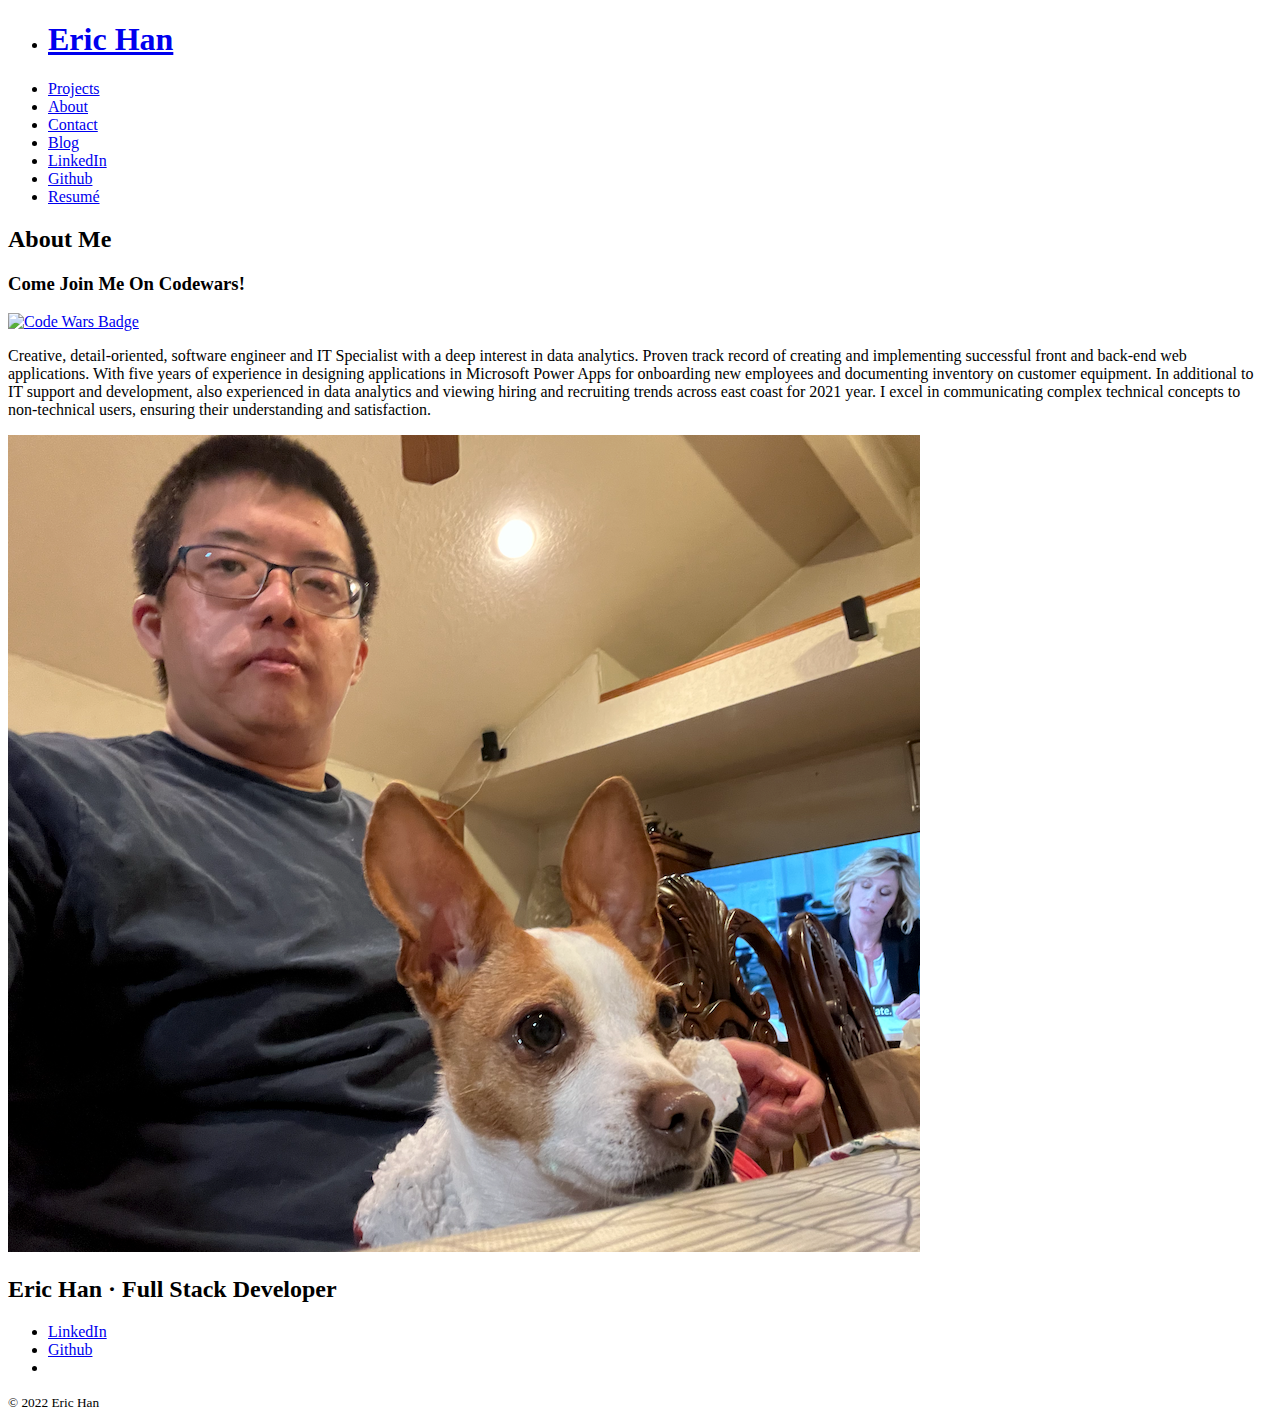
==== aboutme.html @ 0e2a2f8d "update about me" ====
<!DOCTYPE html>
<html lang="en">

<head>
   <meta charset="UTF-8">
   <meta http-equiv="X-UA-Compatible" content="IE=edge">
   <meta name="viewport" content="width=device-width, initial-scale=1.0">
   <title>Eric Han's Portfolio</title>
   <link rel="stylesheet" href="css/style.css">
   <link rel="preconnect" href="https://fonts.googleapis.com">
   <link rel="preconnect" href="https://fonts.gstatic.com" crossorigin>
   <link href="https://fonts.googleapis.com/css2?family=Oxygen&family=Oxygen+Mono&display=swap" rel="stylesheet">
   <script src="https://kit.fontawesome.com/43799853bb.js" crossorigin="anonymous"></script>
</head>

<body>
   <nav>
      <ul class="navbar">
         <li>
            <h1><a href="index.html"><span id="spinning" class="fa-solid fa-computer"></span> Eric Han</a></h1>
         </li>
         <li><a href="index.html#projects">Projects</a></li>
         <li><a href="aboutme.html">About</a></li>
         <li><a href="index.html#contact-me">Contact</a></li>
         <li><a href="https://ericblog.ericqyhan.com/" target="_blank">Blog</a></li>
         <!-- aria-hidden will hide icon from screen readers -->
         <li><a href="https://www.linkedin.com/in/eric-qy-han/"><span class="fa-brands fa-linkedin"
                  aria-hidden="true"></span> <span class="sr-only">LinkedIn</span></a></li>
         <li><a href="https://github.com/EricqyHan"><span class="fa-brands fa-github" aria-hidden="true"></span><span
                  class="sr-only">Github</span>
            </a></li>
         <!-- <li><a href="EricHanResume.pdf" class="resume" target="_blank" rel="noopener noreferrer">Resum&eacute;</a></li> -->
         <li><a href="resume.html" class="resume" target="_blank">Resum&eacute;</a></li>
      </ul>
   </nav>
   <section class="darkblue">
      <section id="projects">
         <h2>About Me</h2>
         <div class="codewars">
            <h3>Come Join Me On Codewars!</h3>
            <a href="https://www.codewars.com/users/EricqyHan">
               <img src="https://www.codewars.com/users/EricqyHan/badges/large" alt="Code Wars Badge">
            </a>
         </div>
         <!-- Project 1 -->
         <article>
            <section class="text">

               <p class="blackbox">
                  Creative, detail-oriented, software engineer and IT Specialist with a deep interest in data analytics.
                  Proven track
                  record of creating and implementing successful front and back-end web applications. With five years of
                  experience in
                  designing applications in Microsoft Power Apps for onboarding new employees and documenting inventory
                  on customer
                  equipment. In additional to IT support and development, also experienced in data analytics and viewing
                  hiring and
                  recruiting trends across east coast for 2021 year. I excel in communicating complex technical concepts
                  to non-technical
                  users, ensuring their understanding and satisfaction.
                  </a>
               </p>
            </section>
            <img id="my-img" src="images/me.png" alt="Screenshot of the Wall of Wonder." />
         </article>
      </section>
   </section>

   <section class="footer">
      <section class="gradient"></section>
      <footer>
         <h2>Eric Han &middot; Full Stack Developer</h2>

         <ul class="footer">
            <li><a href="https://www.linkedin.com/in/eric-qy-han/"><span class="fa-brands fa-linkedin"></span><span
                     class="sr-only">LinkedIn</span></a></li>
            <li><a href="https://github.com/EricqyHan"><span class="fa-brands fa-github"><span
                        class="sr-only">Github</span></span></a></li>
            <li><a href="mailto:ericqyhan@gmail.com"><span class="fa-solid fa-envelopes-bulk"></span></a></li>
         </ul>
         <p><small>&copy; 2022 Eric Han</small></p>
      </footer>
   </section>
</body>

</html>
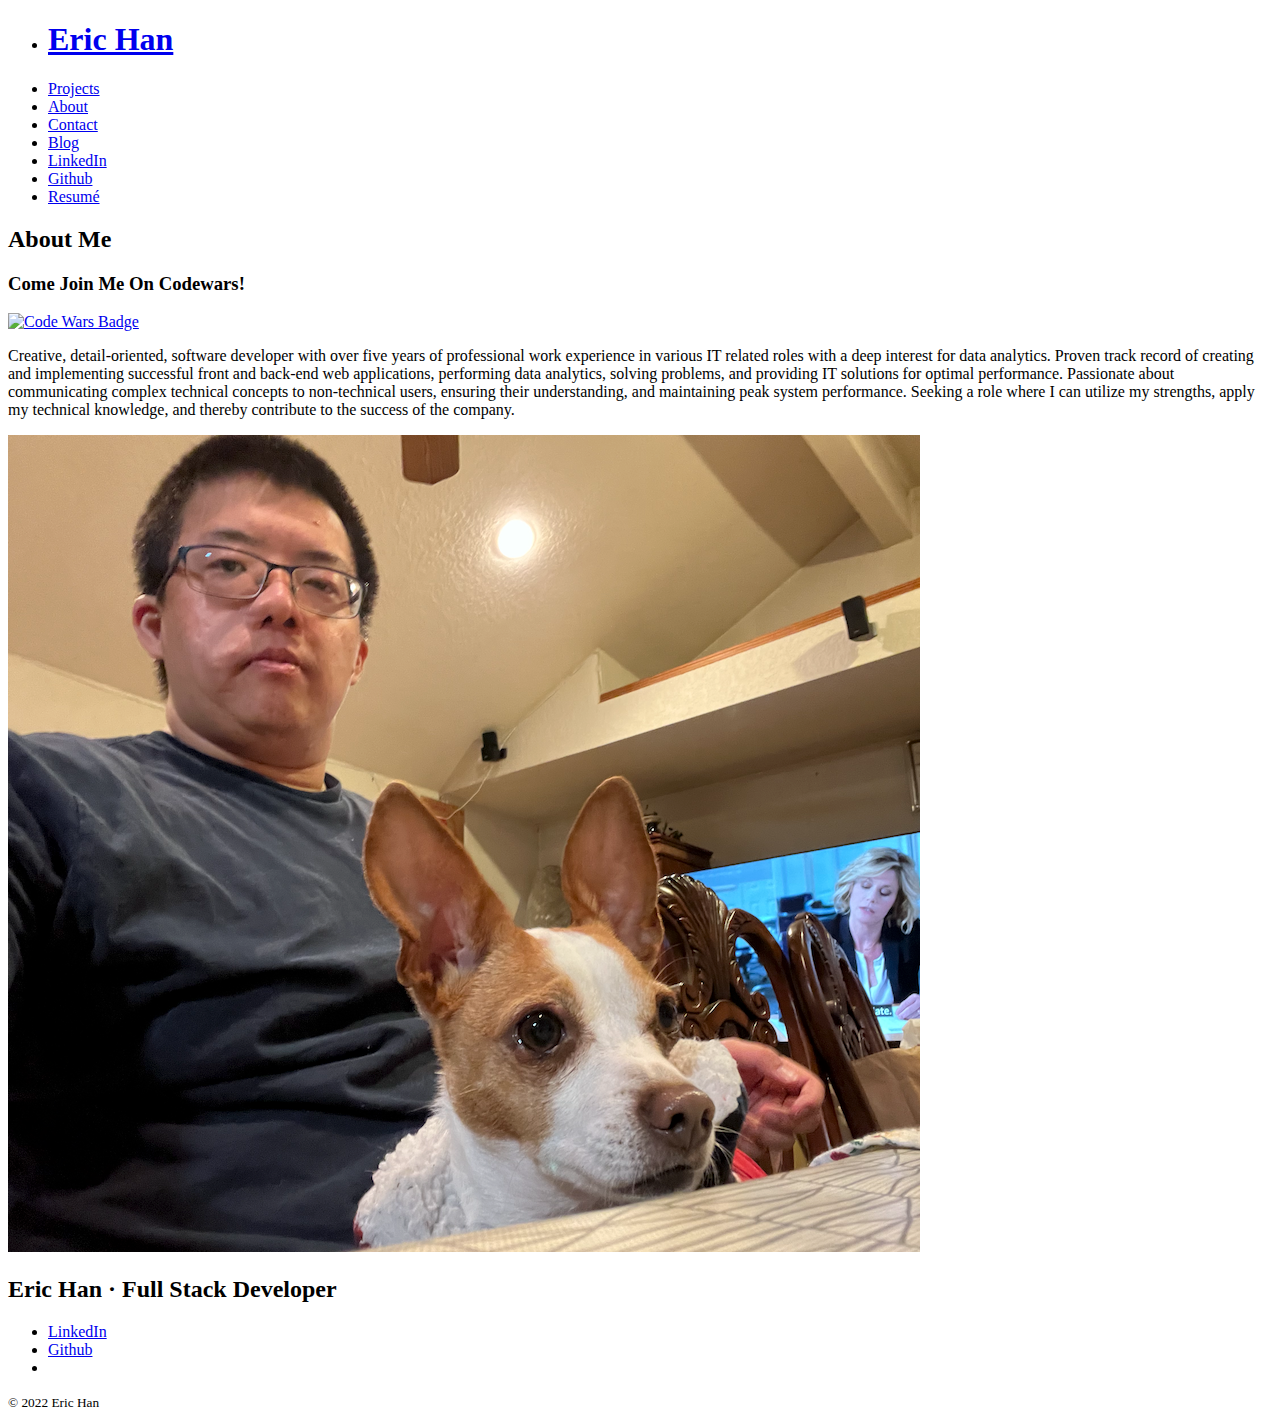
==== commit 5dcd09be: "updated resume and about me" ====
--- a/aboutme.html
+++ b/aboutme.html
@@ -47,17 +47,17 @@
             <section class="text">
 
                <p class="blackbox">
-                  Creative, detail-oriented, software engineer and IT Specialist with a deep interest in data analytics.
-                  Proven track
-                  record of creating and implementing successful front and back-end web applications. With five years of
-                  experience in
-                  designing applications in Microsoft Power Apps for onboarding new employees and documenting inventory
-                  on customer
-                  equipment. In additional to IT support and development, also experienced in data analytics and viewing
-                  hiring and
-                  recruiting trends across east coast for 2021 year. I excel in communicating complex technical concepts
-                  to non-technical
-                  users, ensuring their understanding and satisfaction.
+                  Creative, detail-oriented, software developer with over five years of professional work experience in
+                  various IT related
+                  roles with a deep interest for data analytics. Proven track record of creating and implementing
+                  successful front and
+                  back-end web applications, performing data analytics, solving problems, and providing IT solutions for
+                  optimal
+                  performance. Passionate about communicating complex technical concepts to non-technical users,
+                  ensuring their
+                  understanding, and maintaining peak system performance. Seeking a role where I can utilize my
+                  strengths, apply my
+                  technical knowledge, and thereby contribute to the success of the company.
                   </a>
                </p>
             </section>
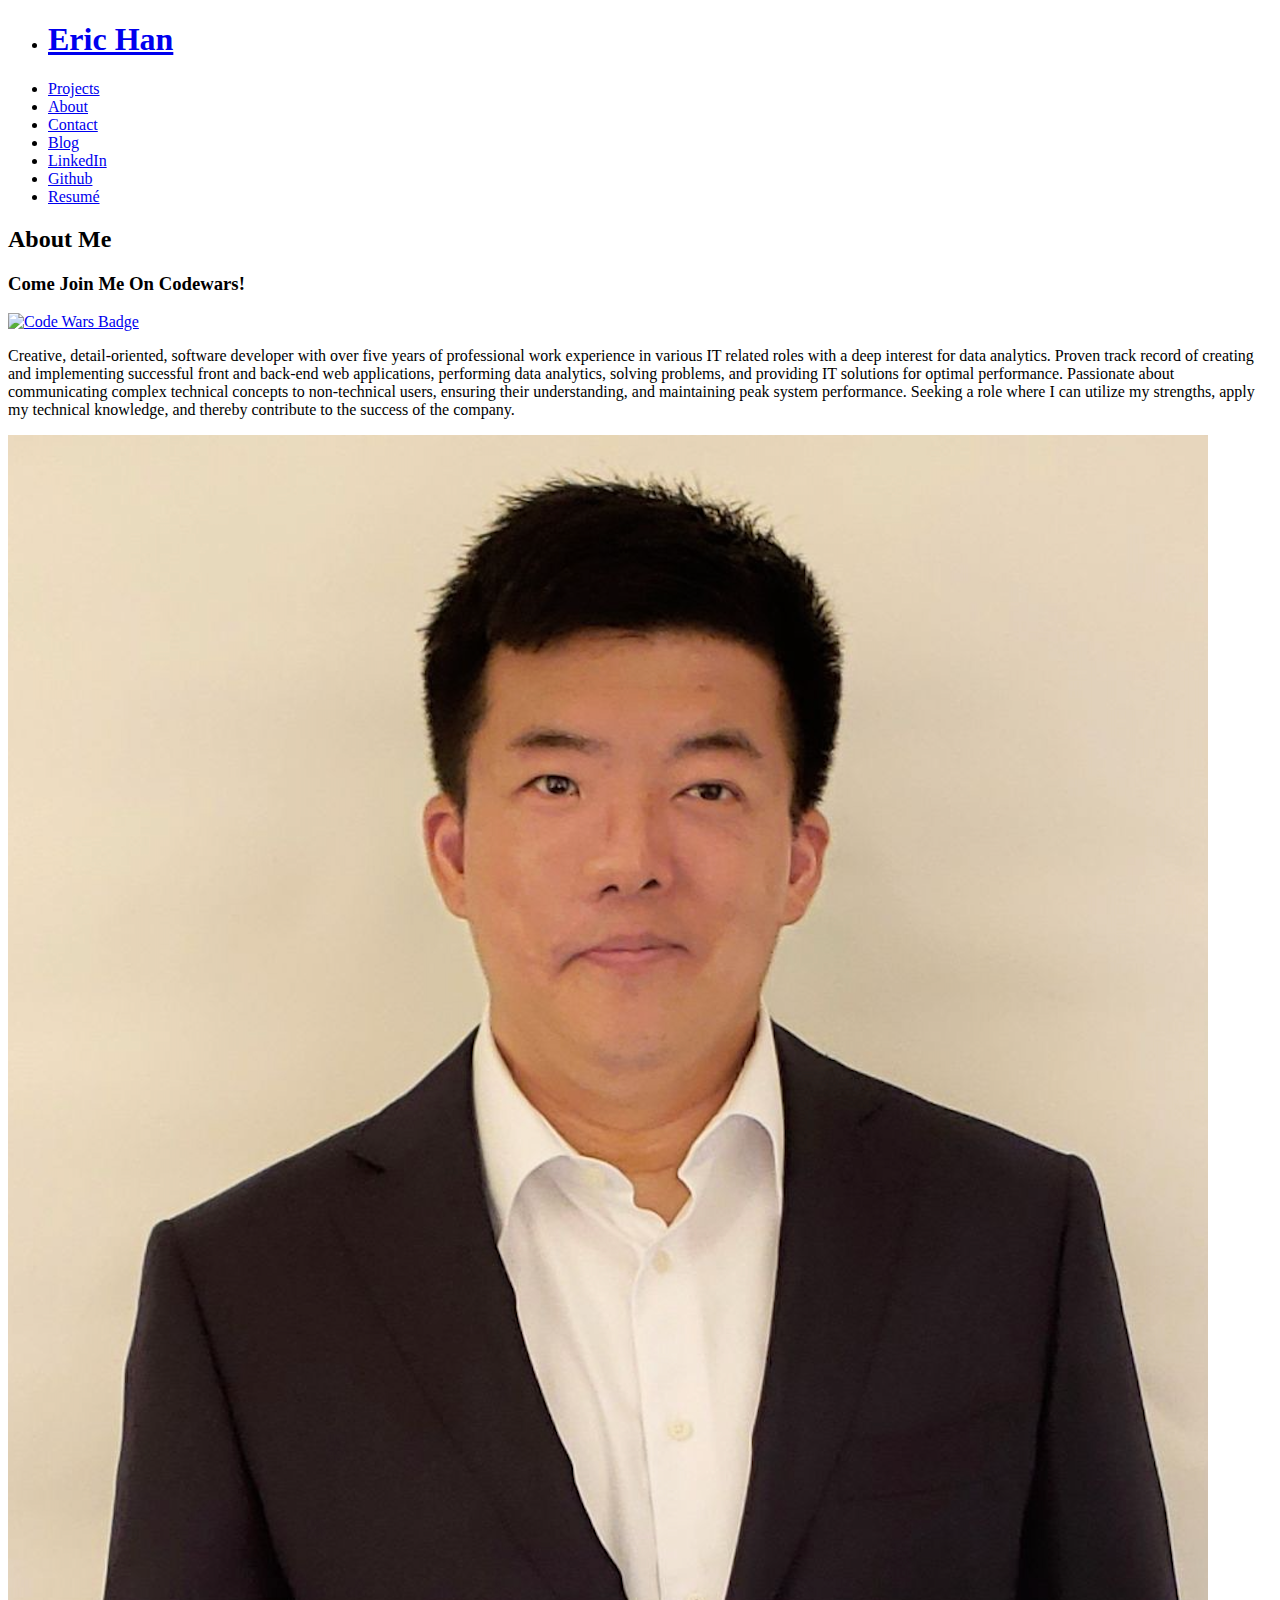
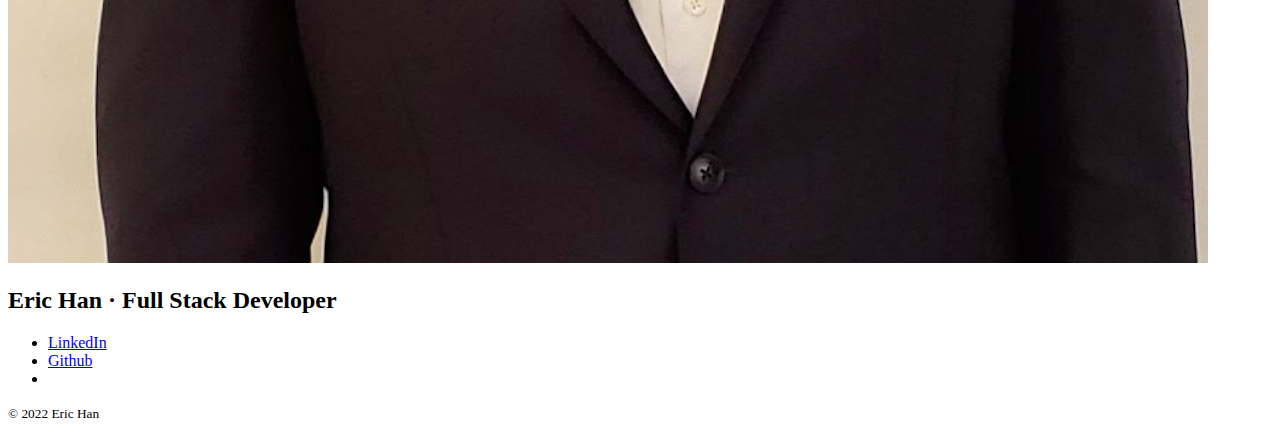
==== commit 8b8edf79: "changed picture" ====
--- a/aboutme.html
+++ b/aboutme.html
@@ -10,6 +10,7 @@
    <link rel="preconnect" href="https://fonts.googleapis.com">
    <link rel="preconnect" href="https://fonts.gstatic.com" crossorigin>
    <link href="https://fonts.googleapis.com/css2?family=Oxygen&family=Oxygen+Mono&display=swap" rel="stylesheet">
+   <meta content="width=device-width, initial-scale=1" name="viewport" />
    <script src="https://kit.fontawesome.com/43799853bb.js" crossorigin="anonymous"></script>
 </head>
 
@@ -61,7 +62,7 @@
                   </a>
                </p>
             </section>
-            <img id="my-img" src="images/me.png" alt="Screenshot of the Wall of Wonder." />
+            <img id="my-img" src="images/me2.png" alt="Screenshot of the Wall of Wonder." />
          </article>
       </section>
    </section>
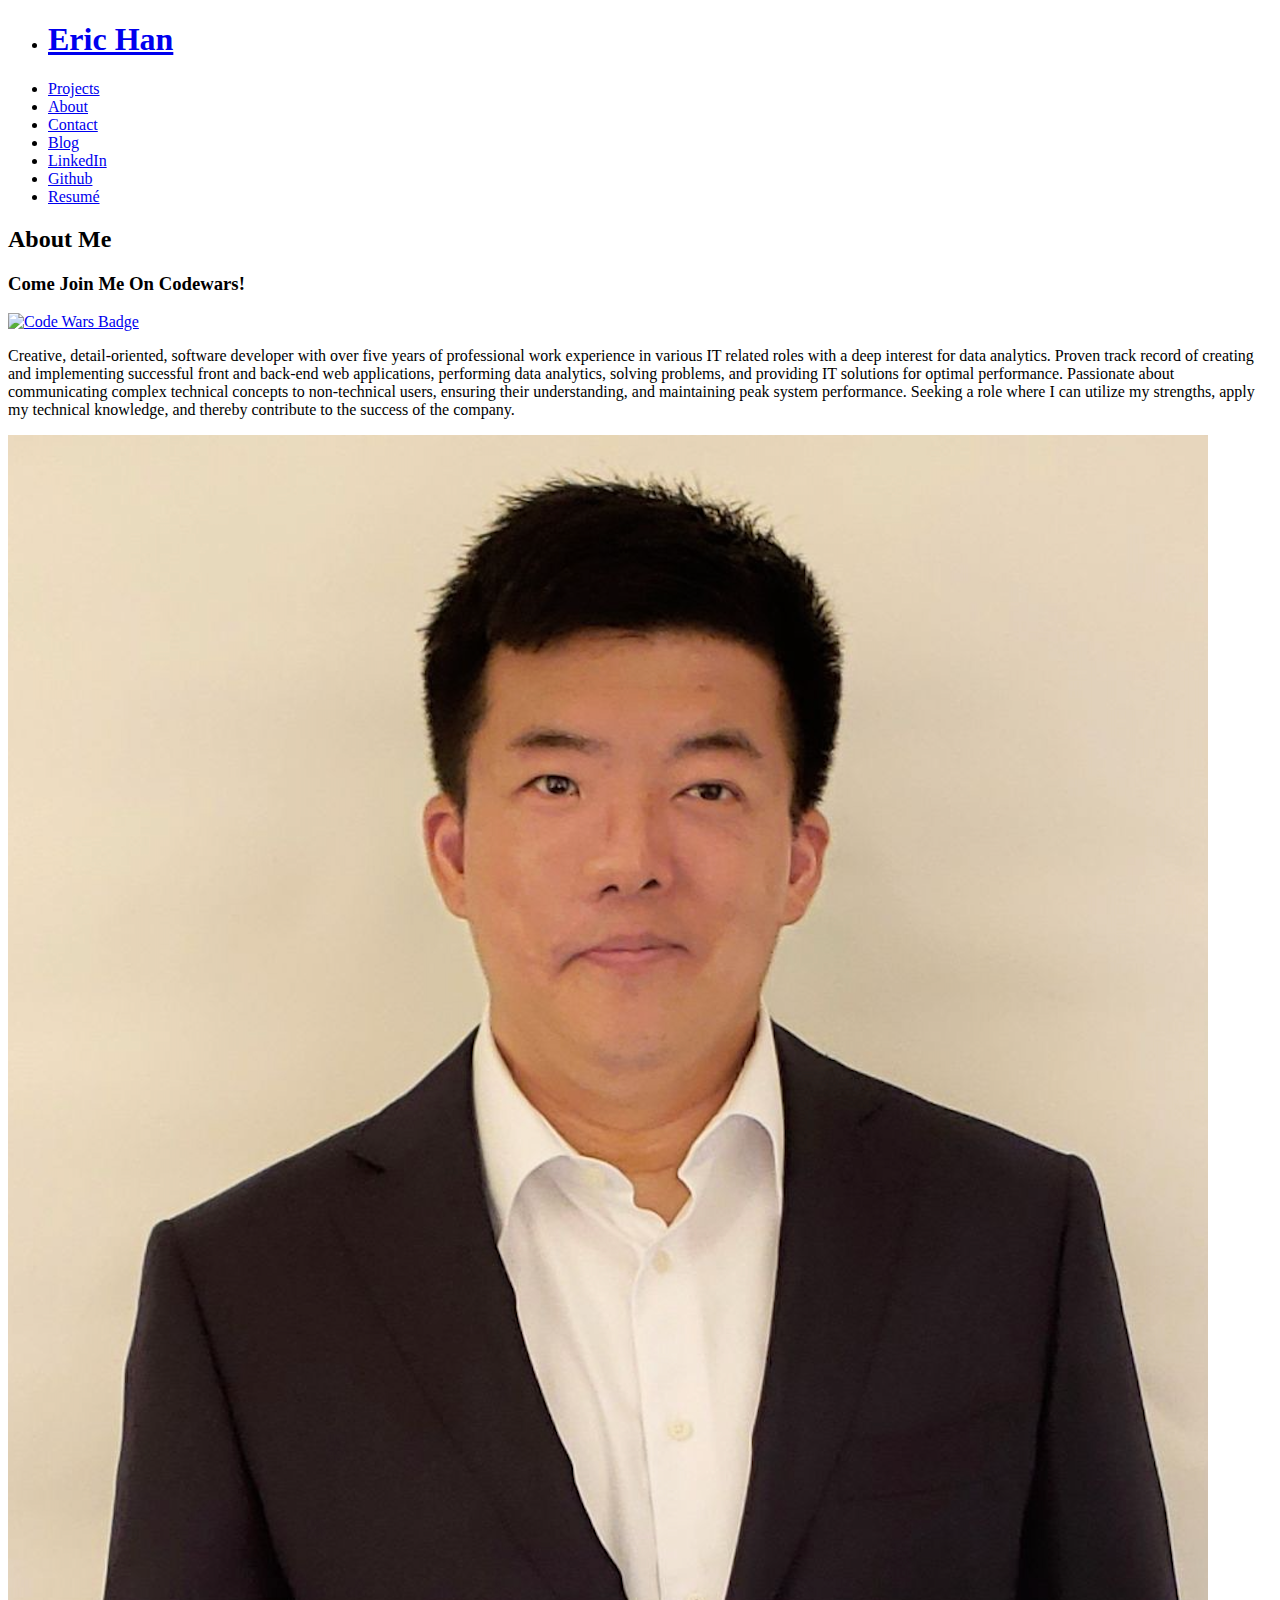
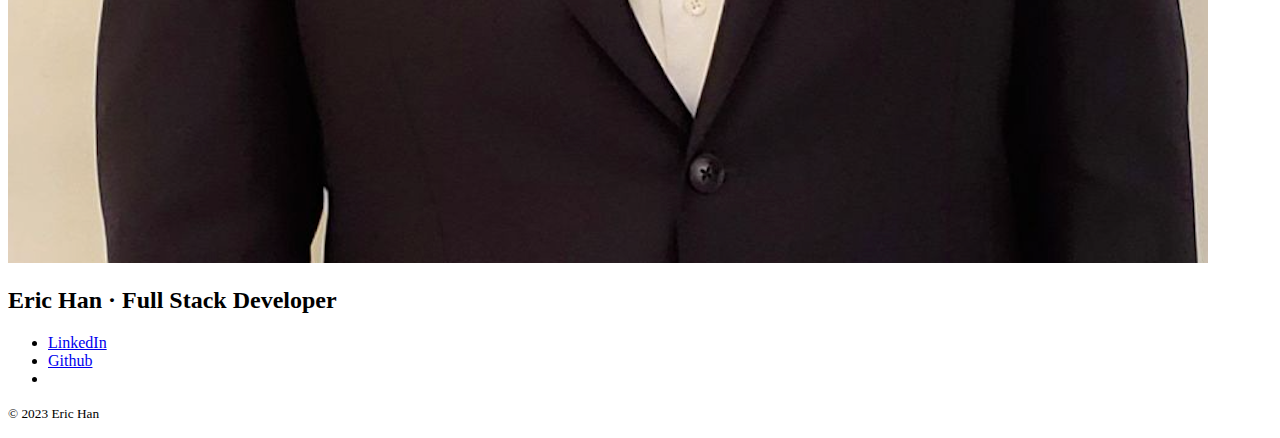
==== commit b9533b60: "updated year in copyright" ====
--- a/aboutme.html
+++ b/aboutme.html
@@ -77,9 +77,9 @@
                      class="sr-only">LinkedIn</span></a></li>
             <li><a href="https://github.com/EricqyHan"><span class="fa-brands fa-github"><span
                         class="sr-only">Github</span></span></a></li>
-            <li><a href="mailto:ericqyhan@gmail.com"><span class="fa-solid fa-envelopes-bulk"></span></a></li>
+            <li><a href="mailto:eric@ericqyhan.com"><span class="fa-solid fa-envelopes-bulk"></span></a></li>
          </ul>
-         <p><small>&copy; 2022 Eric Han</small></p>
+         <p><small>&copy; 2023 Eric Han</small></p>
       </footer>
    </section>
 </body>
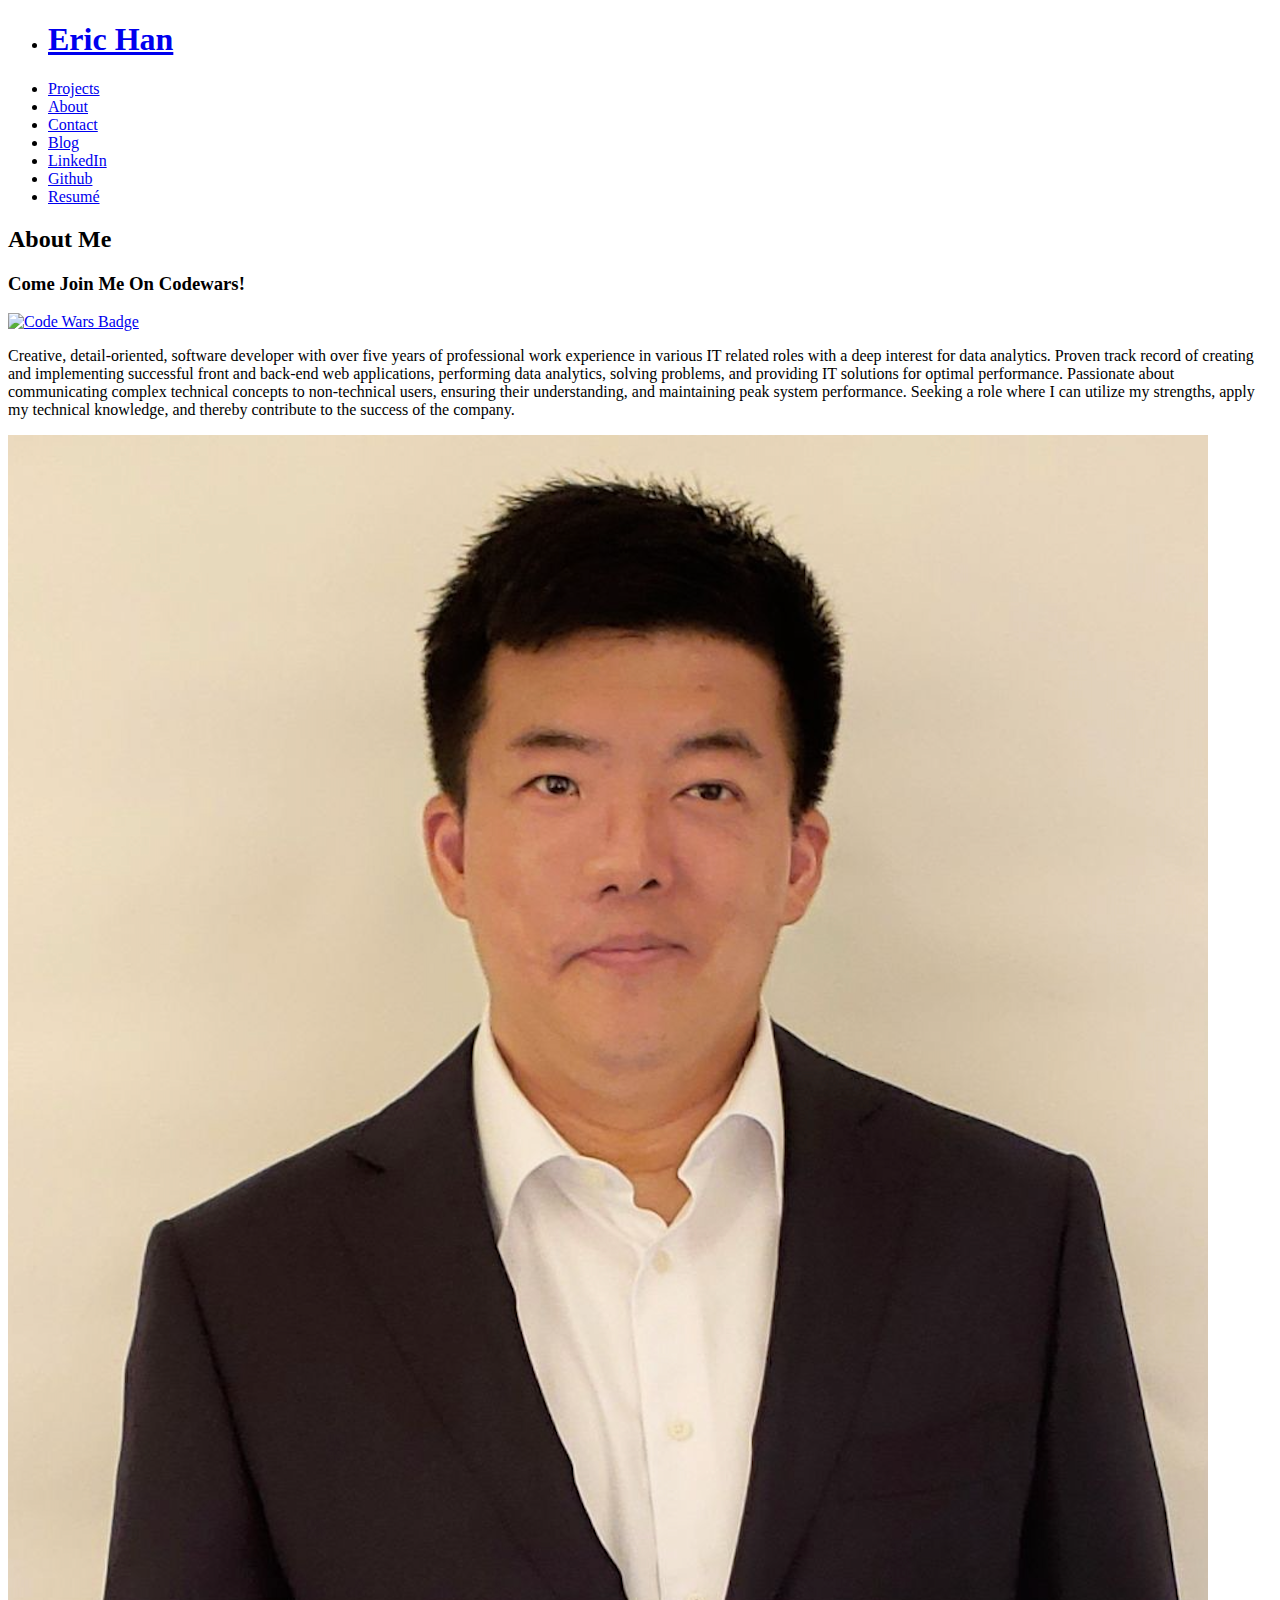
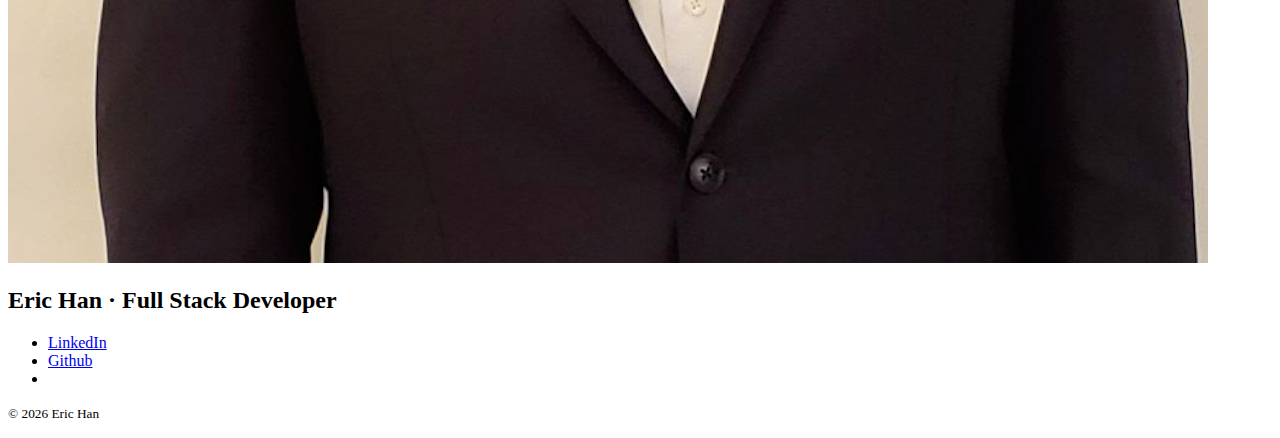
==== commit 35a3c070: "2025" ====
--- a/aboutme.html
+++ b/aboutme.html
@@ -23,7 +23,7 @@
          <li><a href="index.html#projects">Projects</a></li>
          <li><a href="aboutme.html">About</a></li>
          <li><a href="index.html#contact-me">Contact</a></li>
-         <li><a href="https://ericblog.ericqyhan.com/" target="_blank">Blog</a></li>
+         <li><a href="https://digitaljournal.ericqyhan.com/" target="_blank">Blog</a></li>
          <!-- aria-hidden will hide icon from screen readers -->
          <li><a href="https://www.linkedin.com/in/eric-qy-han/"><span class="fa-brands fa-linkedin"
                   aria-hidden="true"></span> <span class="sr-only">LinkedIn</span></a></li>
@@ -66,7 +66,6 @@
          </article>
       </section>
    </section>
-
    <section class="footer">
       <section class="gradient"></section>
       <footer>
@@ -79,9 +78,10 @@
                         class="sr-only">Github</span></span></a></li>
             <li><a href="mailto:eric@ericqyhan.com"><span class="fa-solid fa-envelopes-bulk"></span></a></li>
          </ul>
-         <p><small>&copy; 2023 Eric Han</small></p>
+         <p><small>&copy; <span id="currentYear">2023</span> Eric Han</small></p>
       </footer>
    </section>
+   <script src="JavaScript/script.js"></script>
 </body>
 
 </html>